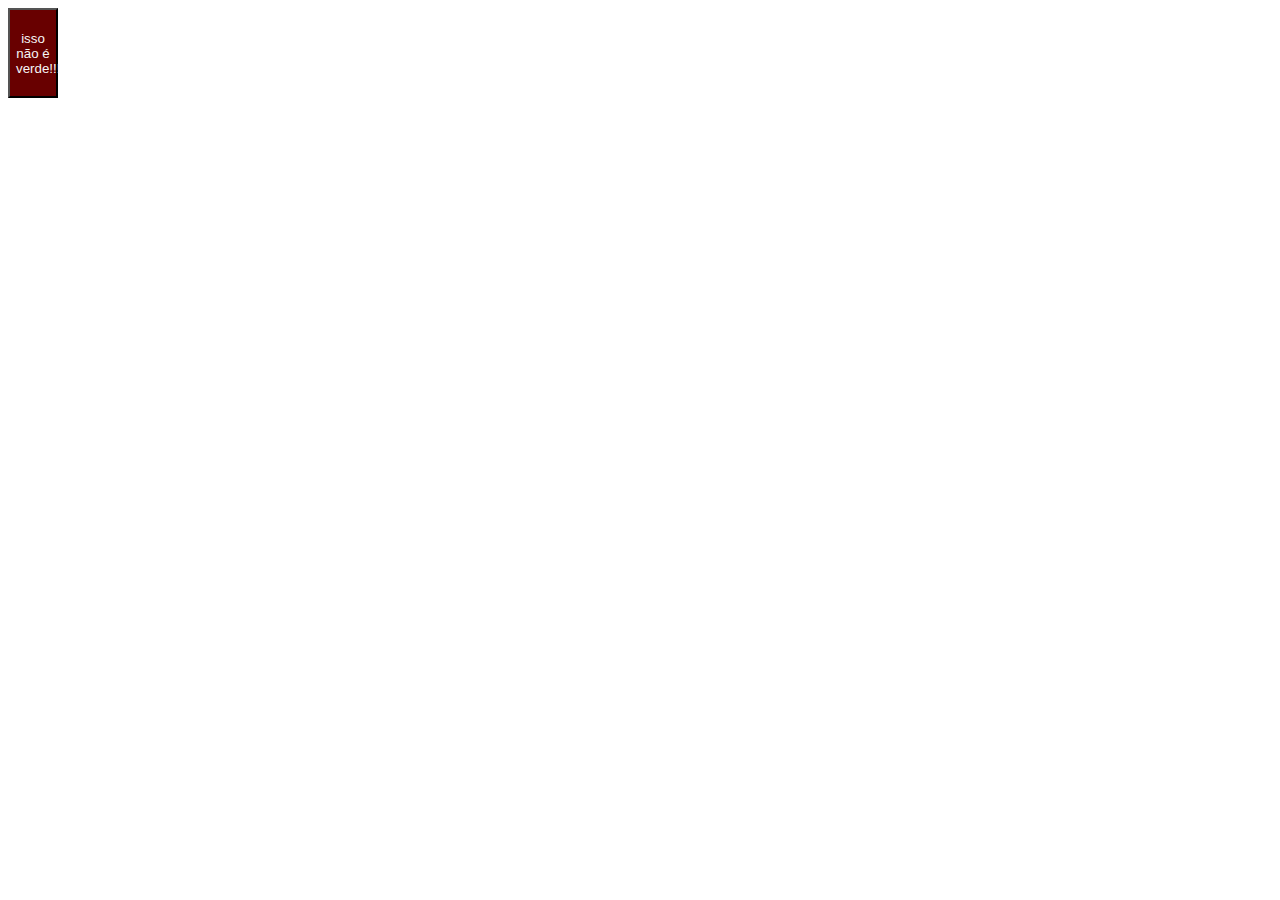
==== index.html @ 51d34857 "terceira burrice do ano" ====
<!DOCTYPE html>
<html lang="pt-br">
<head>
    <meta charset="UTF-8">
    <meta name="viewport" content="width=device-width, initial-scale=1.0">
    <title>Document</title>
</head>
<script src="script/scrpit.js"></script>
<link rel="stylesheet" href="estilo/basico.css">
<body>
    <button class="botao" onclick="aperta"> isso não é verde!!!</button>
</body>
</html>
---- estilo/basico.css ----
.botao{
    background-color: rgb(104, 0, 0);
    color: whitesmoke;
    text-align: center;
    width: 50px;
    height: 90px;
}
body{
    background-color: white;
}
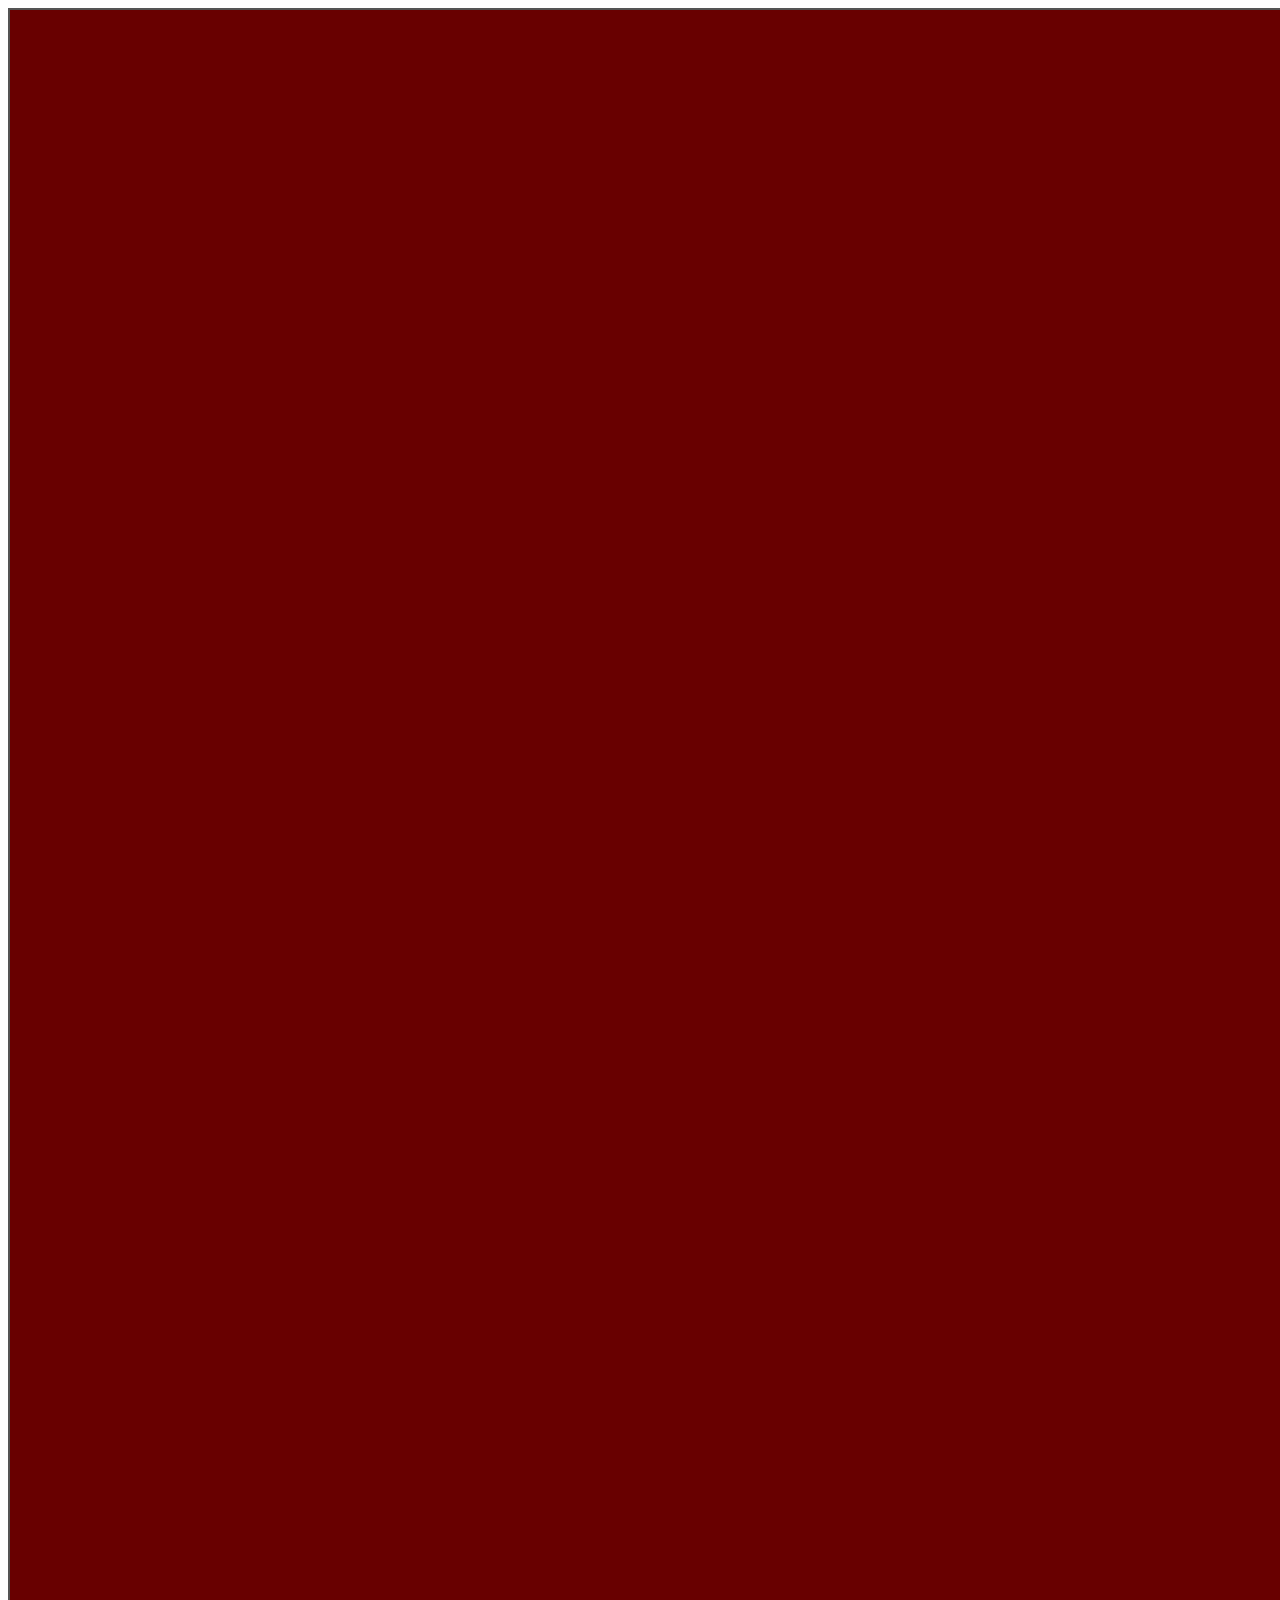
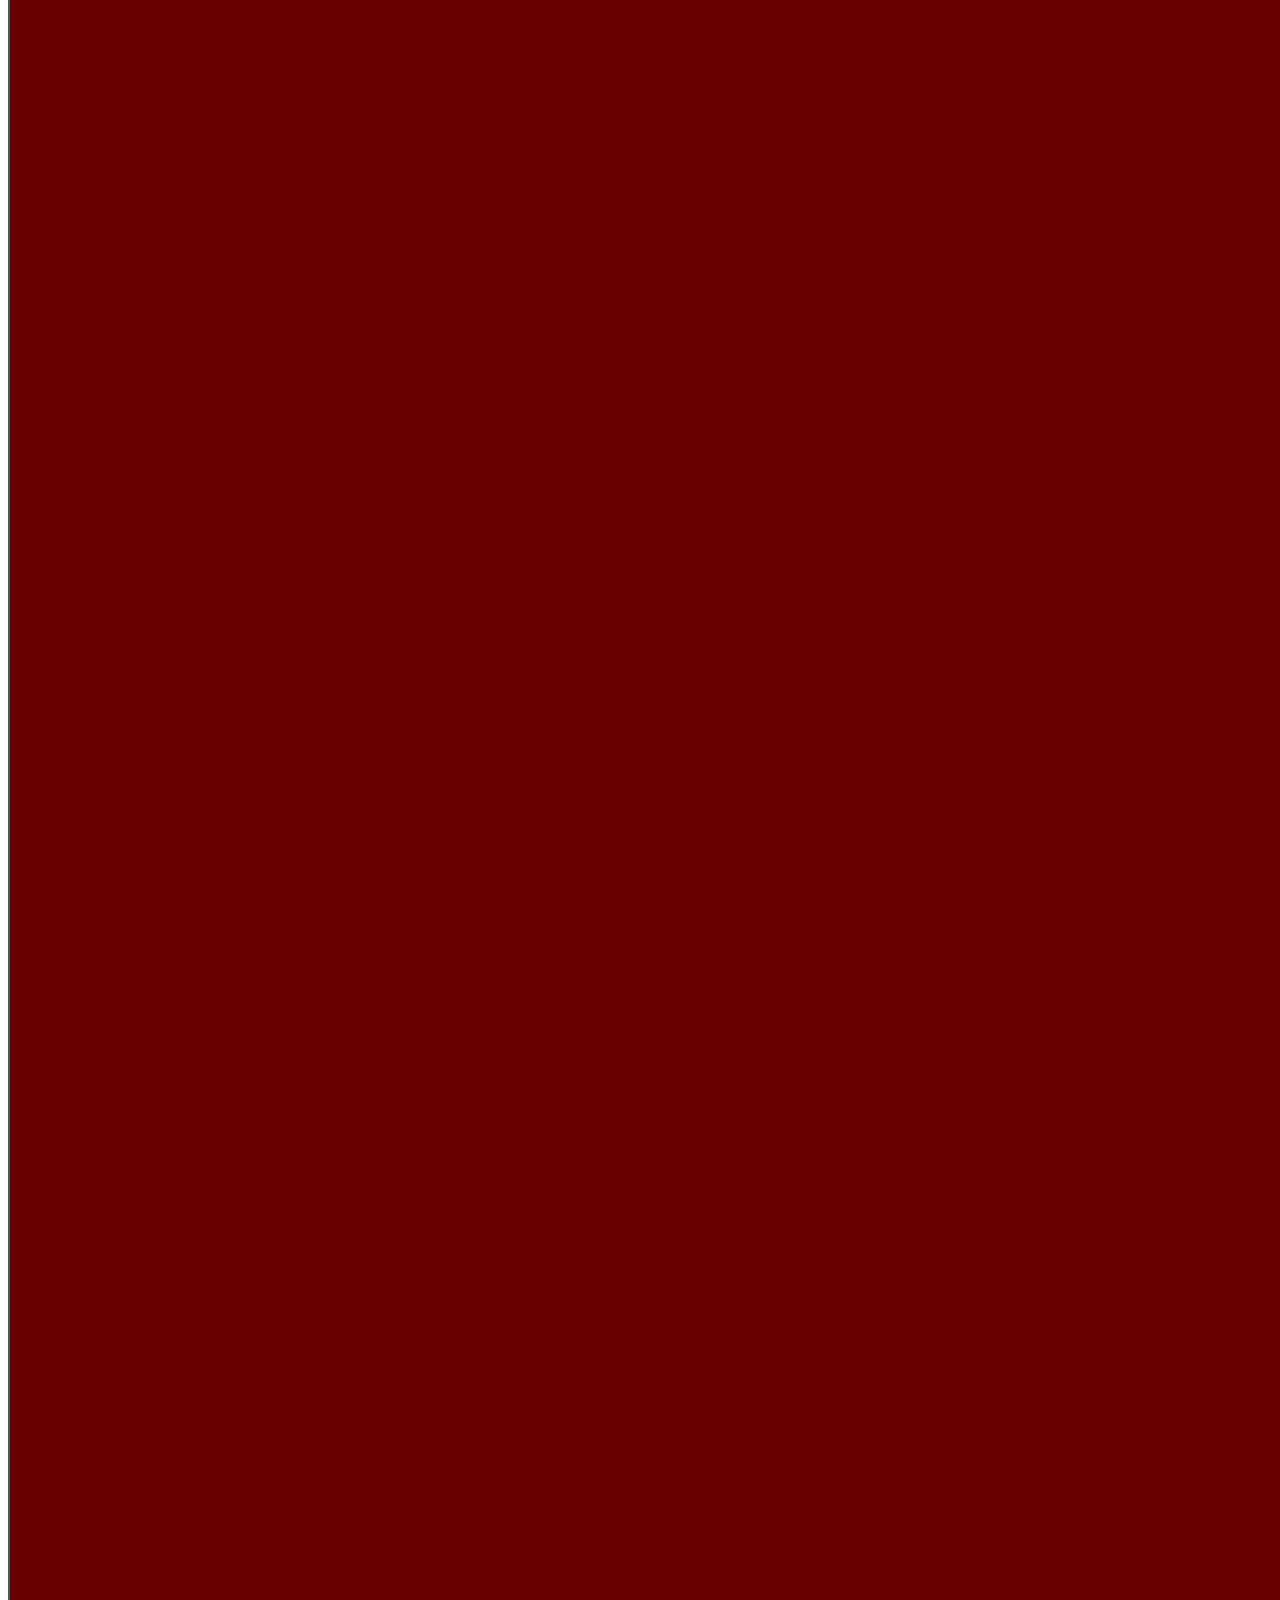
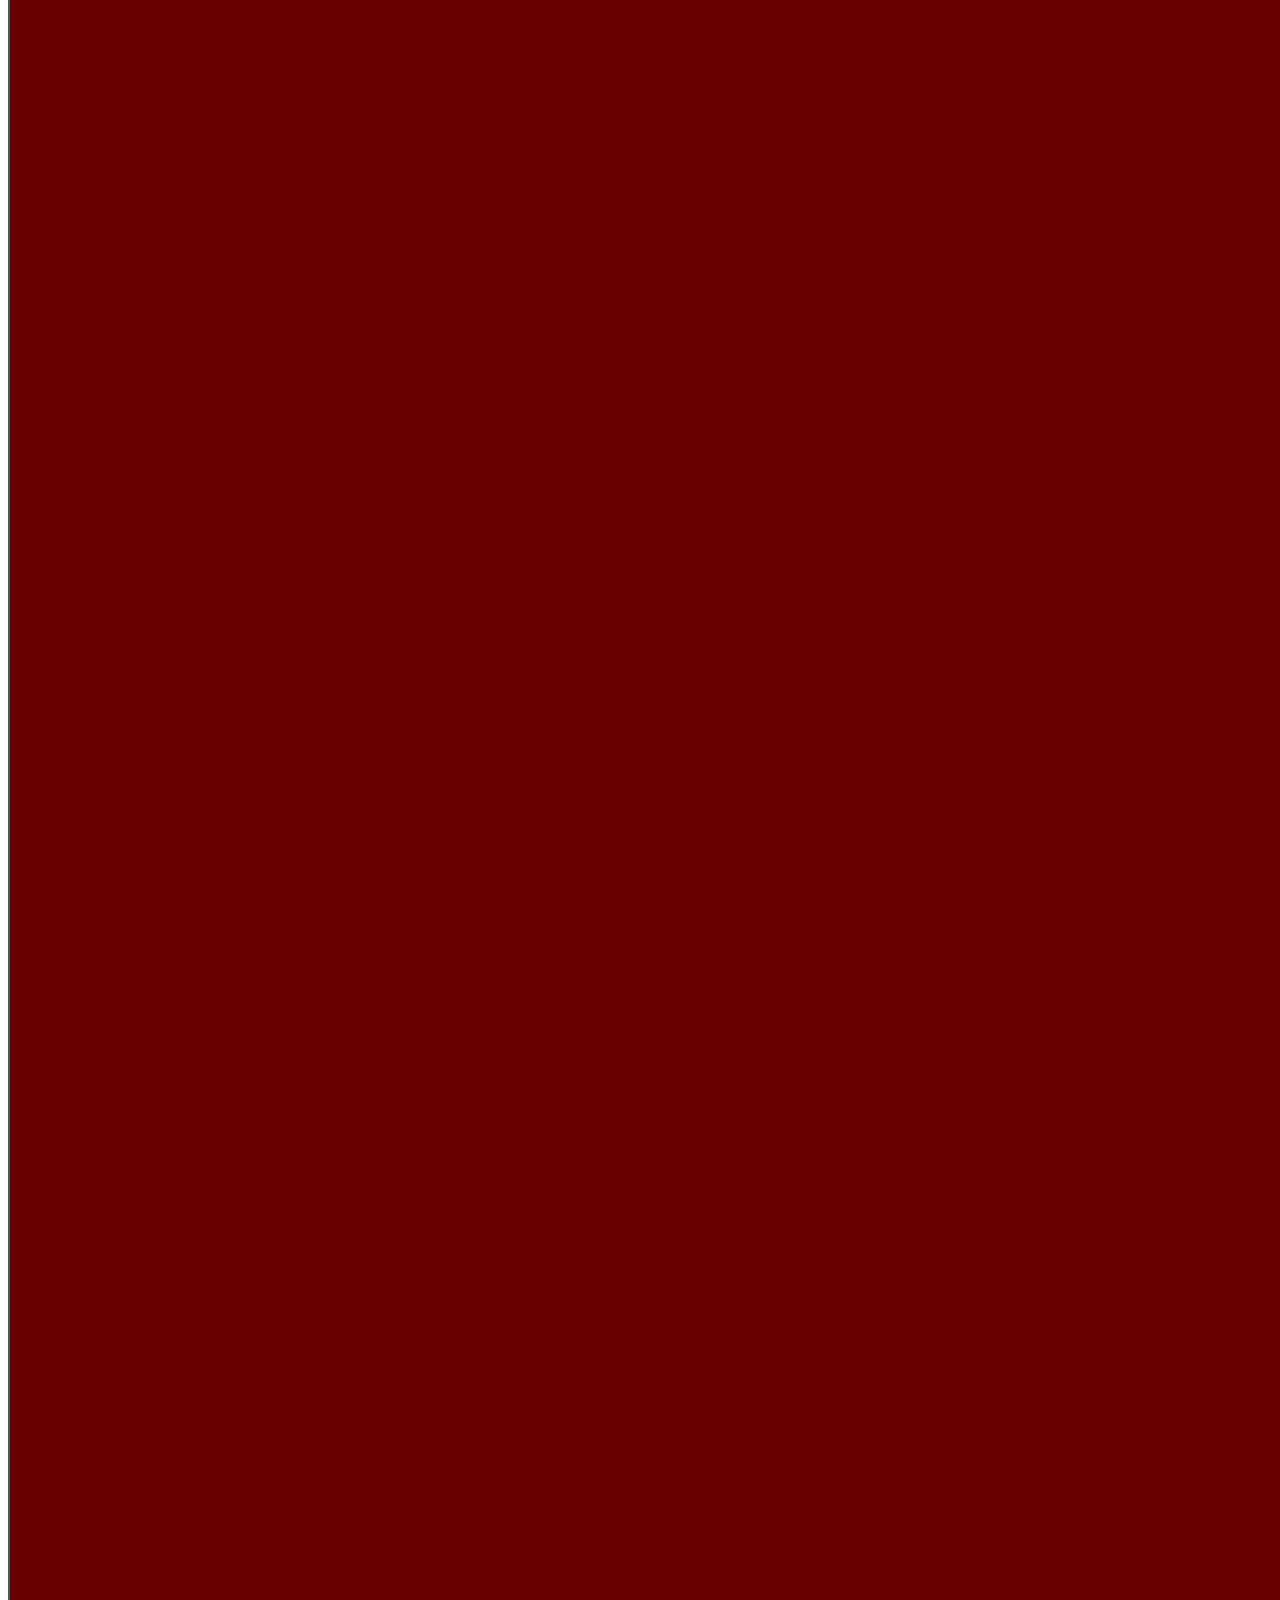
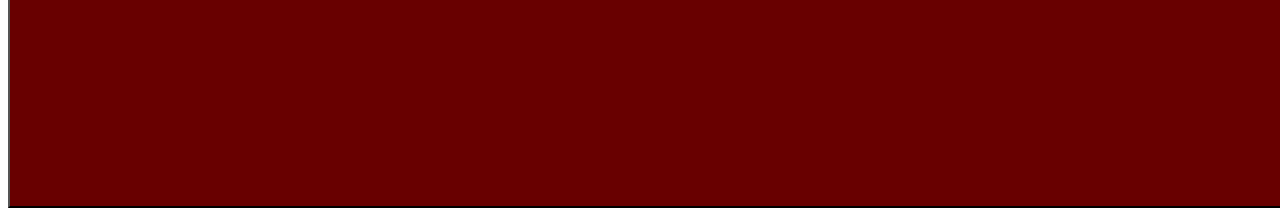
==== commit c2a598eb: "quinta burrice do ano" ====
--- a/index.html
+++ b/index.html
@@ -8,6 +8,6 @@
 <script src="script/scrpit.js"></script>
 <link rel="stylesheet" href="estilo/basico.css">
 <body>
-    <button class="botao" onclick="aperta"> isso não é verde!!!</button>
+    <button class="botao" onclick="aperta()"> isso não é verde!!!</button>
 </body>
 </html>--- a/estilo/basico.css
+++ b/estilo/basico.css
@@ -2,8 +2,8 @@
     background-color: rgb(104, 0, 0);
     color: whitesmoke;
     text-align: center;
-    width: 50px;
-    height: 90px;
+    width: 9000px;
+    height: 5000px;
 }
 body{
     background-color: white;
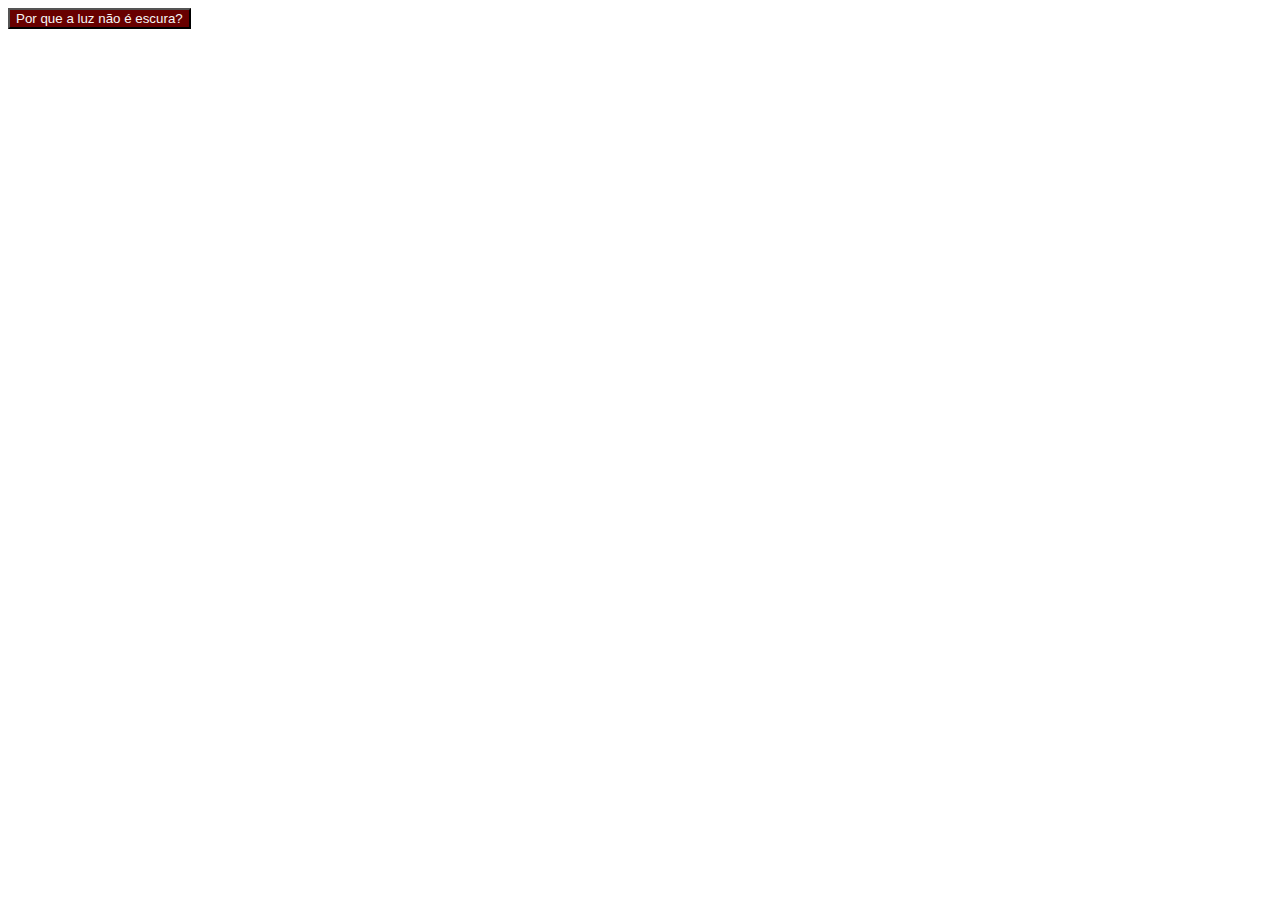
==== commit 5f30c68a: "oitava burrice do ano" ====
--- a/index.html
+++ b/index.html
@@ -5,9 +5,9 @@
     <meta name="viewport" content="width=device-width, initial-scale=1.0">
     <title>Document</title>
 </head>
-<script src="script/scrpit.js"></script>
+<script src="script/script.js"></script>
 <link rel="stylesheet" href="estilo/basico.css">
 <body>
-    <button class="botao" onclick="aperta()"> isso não é verde!!!</button>
+    <button class="botao" onclick="aperta()">Por que a luz não é escura?</button>
 </body>
 </html>--- a/estilo/basico.css
+++ b/estilo/basico.css
@@ -2,8 +2,7 @@
     background-color: rgb(104, 0, 0);
     color: whitesmoke;
     text-align: center;
-    width: 9000px;
-    height: 5000px;
+  
 }
 body{
     background-color: white;
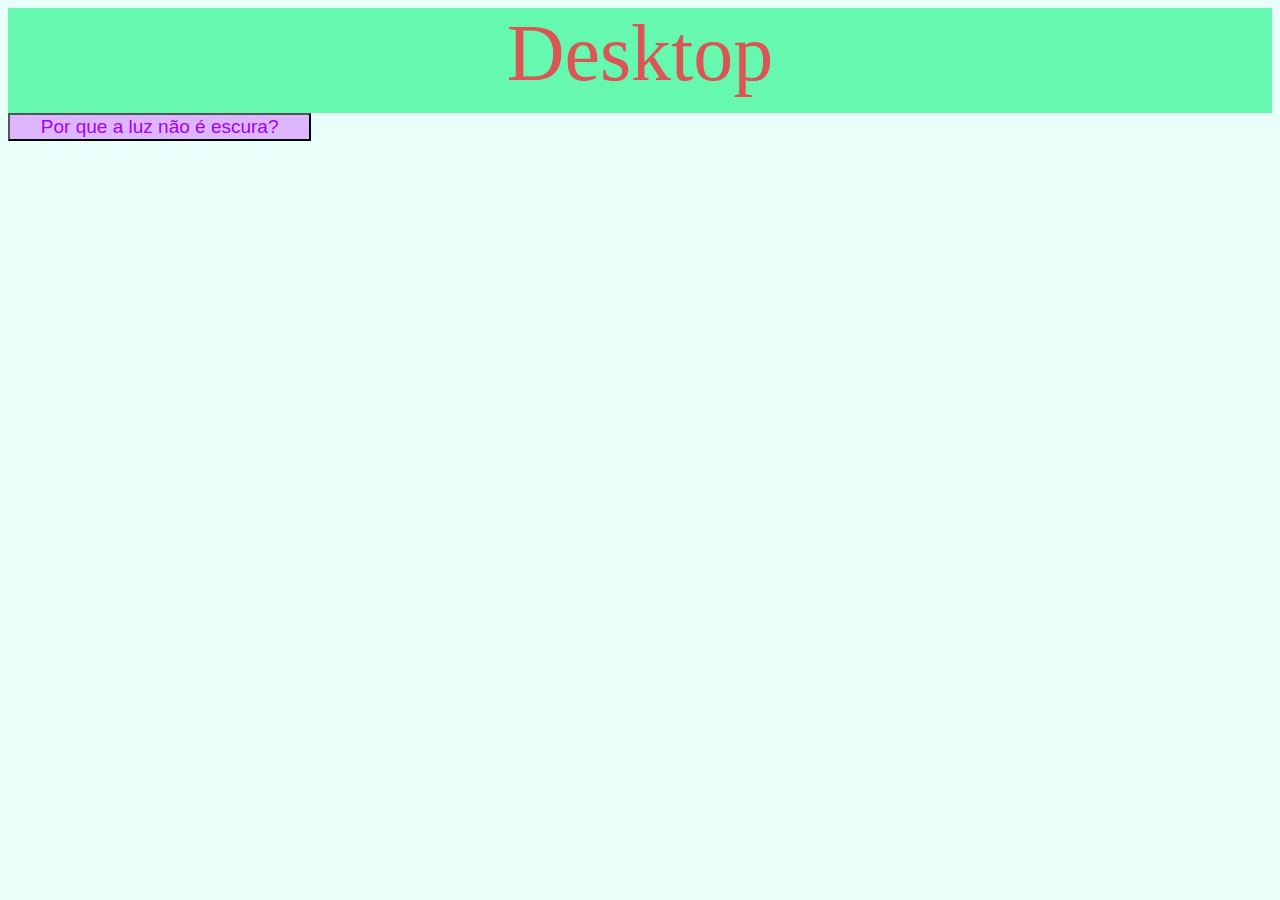
==== commit dcd29b9d: "perdi a conta de burrices esse ano ;-----;" ====
--- a/index.html
+++ b/index.html
@@ -8,6 +8,16 @@
 <script src="script/script.js"></script>
 <link rel="stylesheet" href="estilo/basico.css">
 <body>
+
+    <header class="barra">
+        <span class="mobile">Mobile</span>
+        <span class="tablet">Tablet</span>
+        <span class="desktop">Desktop</span>
+    </header>
+
+   <section class="conteudo">
     <button class="botao" onclick="aperta()">Por que a luz não é escura?</button>
+   </section>
+
 </body>
-</html>+</html>
--- a/estilo/basico.css
+++ b/estilo/basico.css
@@ -2,8 +2,101 @@
     background-color: rgb(104, 0, 0);
     color: whitesmoke;
     text-align: center;
-  
+    width: 74%;
+    height: 47%;
+    font-size: 40px;
+    margin-top: 50%;
 }
+
+.conteudo{
+    text-align: center;
+}
+
 body{
     background-color: white;
+}
+
+.barra{
+    width: 100%;
+    height: 70px;
+    text-align: center;
+    background-color: crimson;
+}
+
+.mobile{
+    font-size: 50px;
+    color: rgb(2, 155, 160);
+}
+.tablet{
+    display: none;
+}
+
+.desktop{
+    display: none;
+}
+
+@media (min-width:720px) {
+    
+    .botao{
+        background-color: rgb(179, 241, 205);
+        color: rgb(255, 0, 0);
+        margin-top: 0;
+        width: 24%;
+        height: 7%;
+        font-size: 19px;
+    }
+
+    .conteudo{
+        text-align: right;
+    }
+
+    body{
+        background-color: rgb(241, 241, 241);
+    }
+    
+    .barra{
+        background-color: rgb(46, 112, 255);
+        height: 85px;
+    }
+    
+    .mobile{
+        display: none;
+    }
+
+    .tablet{
+        display: inline;
+        font-size: 60px;
+        color: orange;
+    }
+}
+
+@media (min-width:1280px) {
+    
+    .botao{
+        background-color: rgb(222, 181, 255);
+        color: rgb(162, 0, 255);
+    }
+
+    .conteudo{
+        text-align: left;
+    }
+
+    body{
+        background-color: rgb(233, 255, 250);
+    }
+    
+    .barra{
+        background-color: rgb(103, 248, 176);
+        height: 105px;
+    }
+    
+    .tablet{
+        display: none;
+    }
+
+    .desktop{
+        display: inline;
+        font-size: 80px;
+        color: rgb(219, 85, 85);
+    }
 }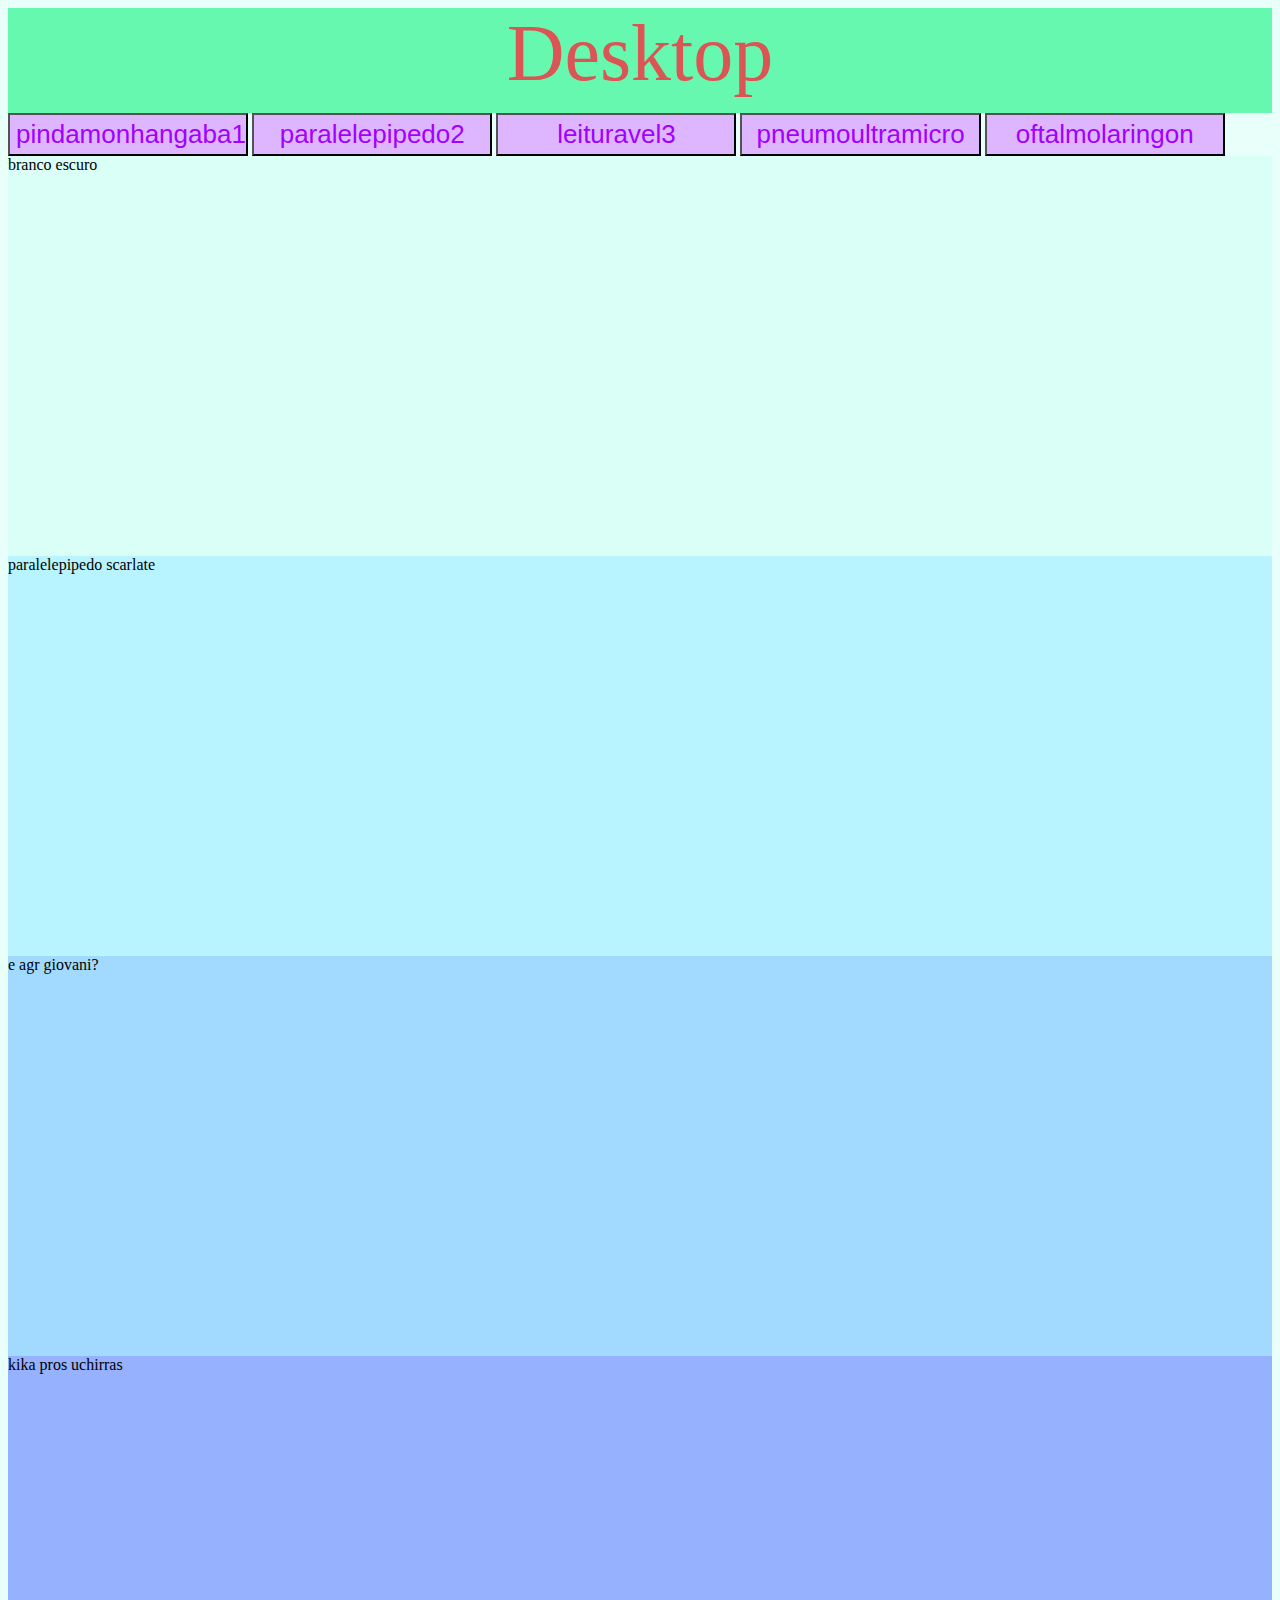
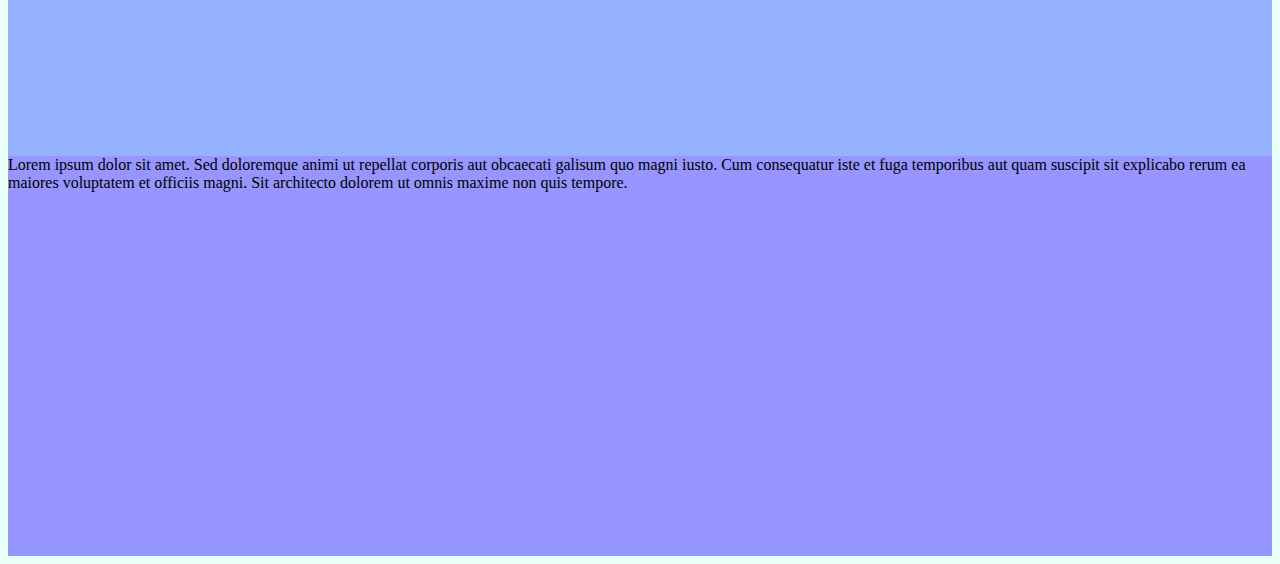
==== commit 422fb818: "BRENO FOI INCAPAZ DE FAZER O CÓDIGO" ====
--- a/index.html
+++ b/index.html
@@ -1,5 +1,6 @@
 <!DOCTYPE html>
 <html lang="pt-br">
+
 <head>
     <meta charset="UTF-8">
     <meta name="viewport" content="width=device-width, initial-scale=1.0">
@@ -7,6 +8,7 @@
 </head>
 <script src="script/script.js"></script>
 <link rel="stylesheet" href="estilo/basico.css">
+
 <body>
 
     <header class="barra">
@@ -15,9 +17,27 @@
         <span class="desktop">Desktop</span>
     </header>
 
-   <section class="conteudo">
-    <button class="botao" onclick="aperta()">Por que a luz não é escura?</button>
-   </section>
+    <section class="conteudo">
+        <div class="btn">
+            <button class="botao" id="btn1" onclick="abrirraba(1);">pindamonhangaba1</button>
+            <button class="botao" id="btn2" onclick="abrirraba(2);">paralelepipedo2</button>
+            <button class="botao" id="btn3" onclick="abrirraba(3);">leituravel3</button>
+            <button class="botao" id="btn4" onclick="abrirraba(4);">pneumoultramicro</button>
+            <button class="botao" id="btn5" onclick="abrirraba(5);">oftalmolaringon</button>
+        </div>
+        <div class="abas">
+            <div class="aba" id="letra_1"> branco escuro </div>
+            <div class="aba" id="letra_2"> paralelepipedo scarlate </div>
+            <div class="aba" id="letra_3"> e agr giovani? </div>
+            <div class="aba" id="letra_4"> kika pros uchirras </div>
+            <div class="aba" id="letra_5"> Lorem ipsum dolor sit amet. Sed doloremque animi ut repellat corporis aut
+                obcaecati galisum quo magni iusto. Cum consequatur iste et fuga temporibus aut quam suscipit sit
+                explicabo rerum ea maiores voluptatem et officiis magni. Sit architecto dolorem ut omnis maxime non quis
+                tempore. </div>
+
+        </div>
+    </section>
 
 </body>
-</html>
+
+</html>--- a/estilo/basico.css
+++ b/estilo/basico.css
@@ -1,69 +1,100 @@
-.botao{
+.botao {
     background-color: rgb(104, 0, 0);
     color: whitesmoke;
     text-align: center;
-    width: 74%;
+    width: 100%;
     height: 47%;
-    font-size: 40px;
-    margin-top: 50%;
+    font-size: 26px;
+    padding-top: 4px;
+    padding-bottom: 4px;
 }
 
-.conteudo{
+.aba {
+    width: 100%;
+    height: 400px;
+}
+
+#letra_1 {
+    background-color: rgb(217, 255, 247);
+
+}
+
+#letra_2 {
+    background-color: rgb(184, 244, 255);
+
+}
+
+#letra_3 {
+    background-color: rgb(162, 218, 255);
+
+}
+
+#letra_4 {
+    background-color: rgb(150, 178, 255);
+
+}
+
+#letra_5 {
+    background-color: rgb(151, 149, 255);
+
+}
+
+.conteudo {
     text-align: center;
 }
 
-body{
+body {
     background-color: white;
 }
 
-.barra{
+.barra {
     width: 100%;
     height: 70px;
     text-align: center;
     background-color: crimson;
 }
 
-.mobile{
+.mobile {
     font-size: 50px;
     color: rgb(2, 155, 160);
 }
-.tablet{
+
+.tablet {
     display: none;
 }
 
-.desktop{
+.desktop {
     display: none;
 }
 
-@media (min-width:720px) {
-    
-    .botao{
+@media (min-width:800px) {
+
+    .botao {
         background-color: rgb(179, 241, 205);
         color: rgb(255, 0, 0);
         margin-top: 0;
-        width: 24%;
-        height: 7%;
-        font-size: 19px;
+        width: 19%;
+        
     }
 
-    .conteudo{
+    .conteudo {
         text-align: right;
     }
 
-    body{
+    body {
         background-color: rgb(241, 241, 241);
     }
-    
-    .barra{
+
+    .barra {
         background-color: rgb(46, 112, 255);
         height: 85px;
     }
-    
-    .mobile{
+
+    .mobile {
         display: none;
     }
 
-    .tablet{
+    .tablet {
         display: inline;
         font-size: 60px;
         color: orange;
@@ -71,30 +102,30 @@
 }
 
 @media (min-width:1280px) {
-    
-    .botao{
+
+    .botao {
         background-color: rgb(222, 181, 255);
         color: rgb(162, 0, 255);
     }
 
-    .conteudo{
+    .conteudo {
         text-align: left;
     }
 
-    body{
+    body {
         background-color: rgb(233, 255, 250);
     }
-    
-    .barra{
+
+    .barra {
         background-color: rgb(103, 248, 176);
         height: 105px;
     }
-    
-    .tablet{
+
+    .tablet {
         display: none;
     }
 
-    .desktop{
+    .desktop {
         display: inline;
         font-size: 80px;
         color: rgb(219, 85, 85);
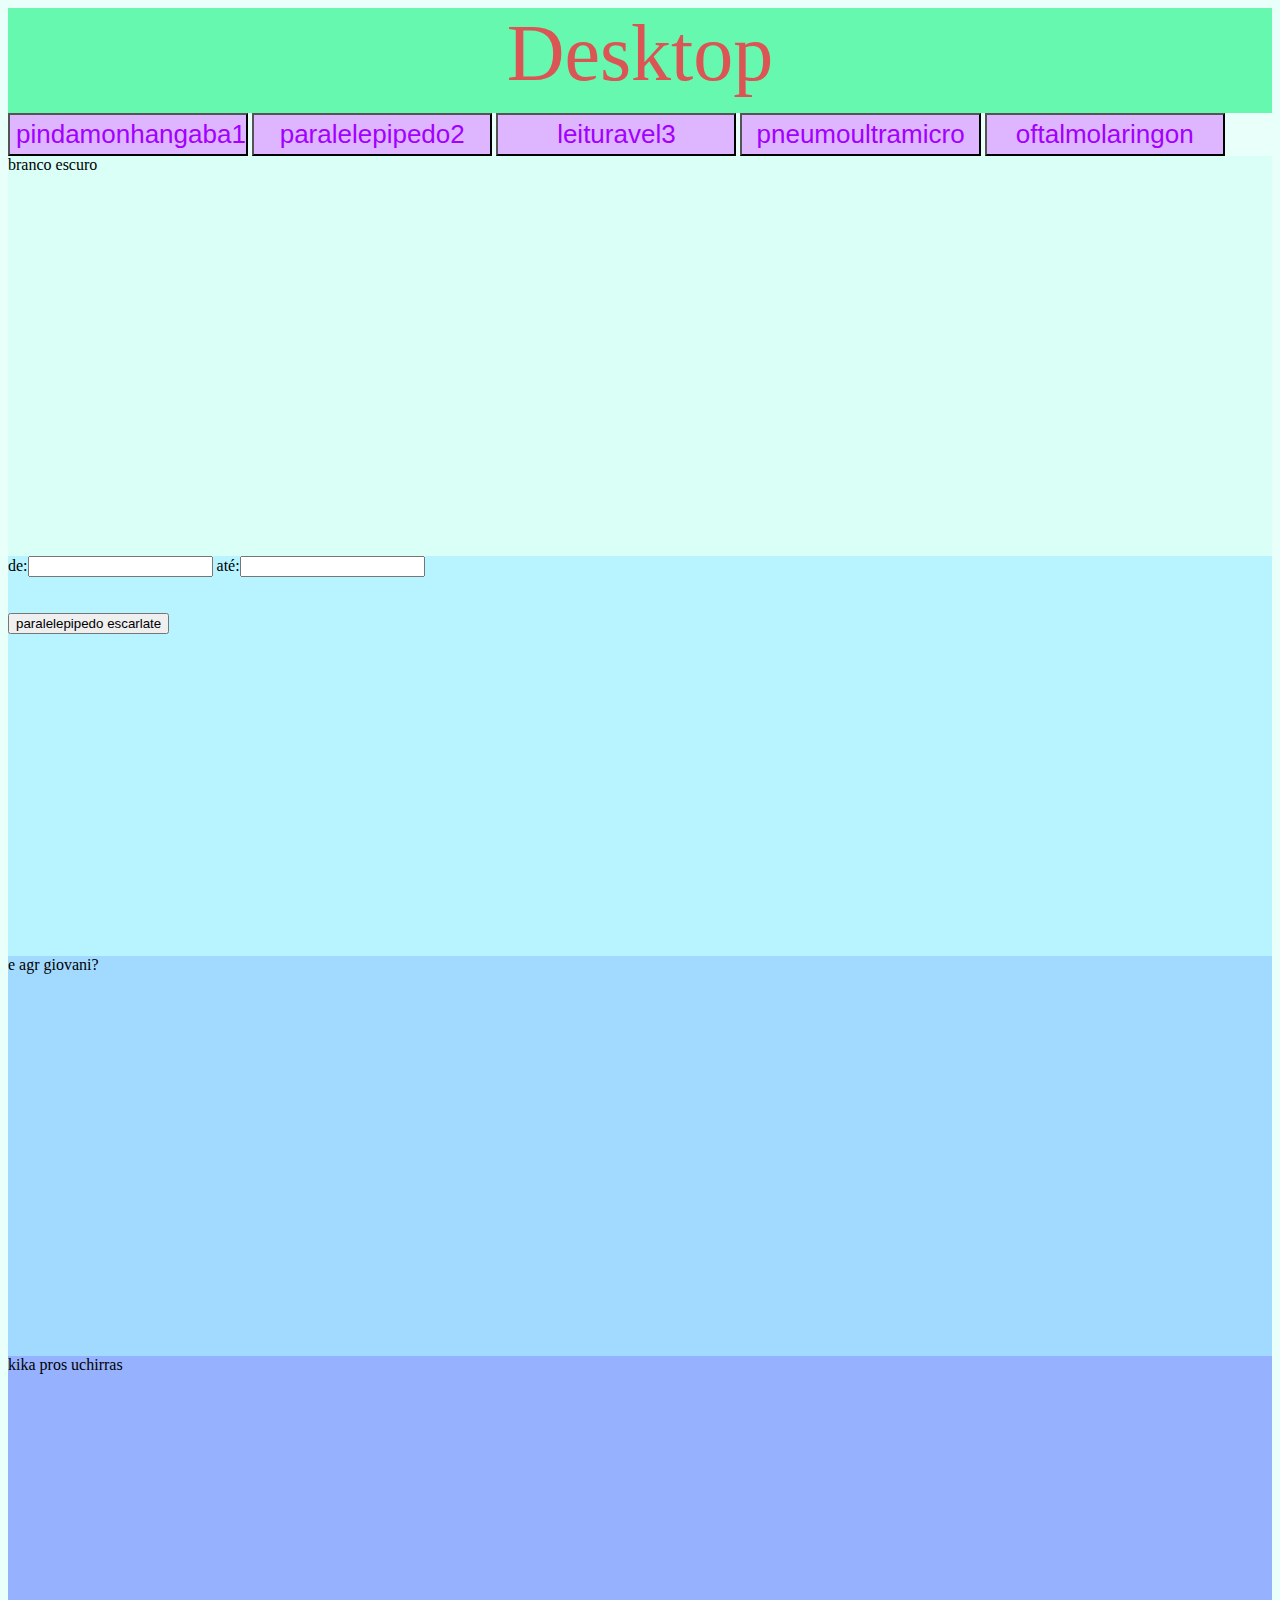
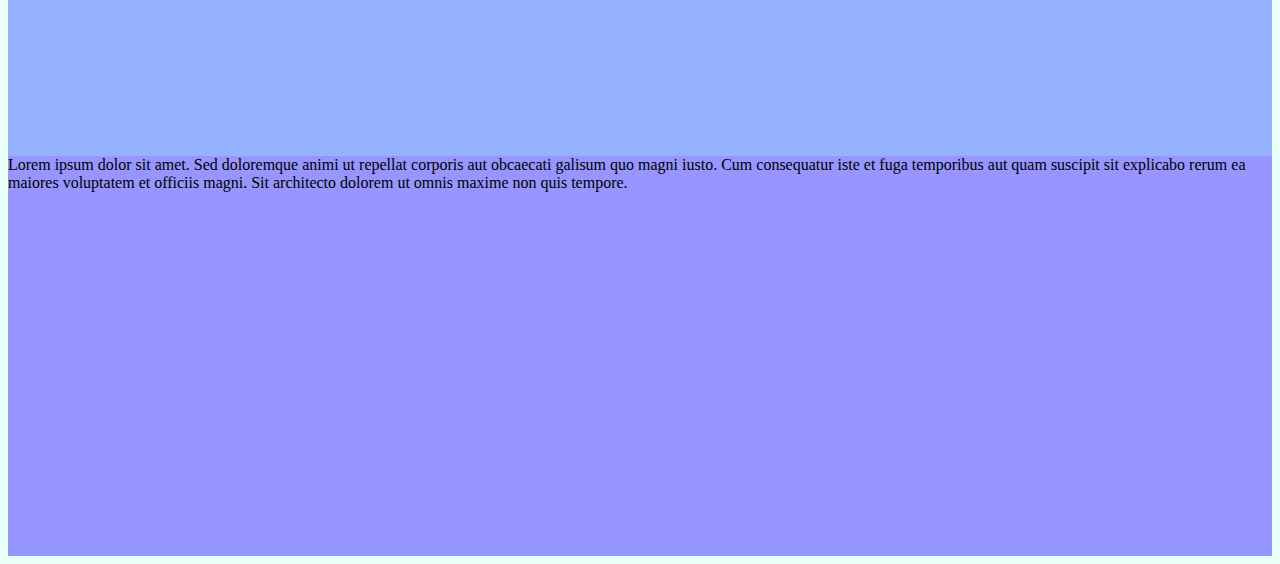
==== commit a7a5dd61: "Add files via upload" ====
--- a/index.html
+++ b/index.html
@@ -26,11 +26,30 @@
             <button class="botao" id="btn5" onclick="abrirraba(5);">oftalmolaringon</button>
         </div>
         <div class="abas">
-            <div class="aba" id="letra_1"> branco escuro </div>
-            <div class="aba" id="letra_2"> paralelepipedo scarlate </div>
-            <div class="aba" id="letra_3"> e agr giovani? </div>
-            <div class="aba" id="letra_4"> kika pros uchirras </div>
-            <div class="aba" id="letra_5"> Lorem ipsum dolor sit amet. Sed doloremque animi ut repellat corporis aut
+            <div class="aba" id="aba1"> branco escuro </div>
+
+
+            <div class="aba" id="aba2"> 
+                
+                de:<input type="number" id="inicio">
+                até:<input type="number" id="fim"> <br>
+
+                <div id="saida"> <span id="valor"> </span> </div> <br> <br>
+
+                <button onclick="contar()">paralelepipedo escarlate</button>
+            
+            </div>
+
+            
+
+
+            <div class="aba" id="aba3"> e agr giovani? </div>
+
+
+            <div class="aba" id="aba4"> kika pros uchirras </div>
+
+
+            <div class="aba" id="aba5"> Lorem ipsum dolor sit amet. Sed doloremque animi ut repellat corporis aut
                 obcaecati galisum quo magni iusto. Cum consequatur iste et fuga temporibus aut quam suscipit sit
                 explicabo rerum ea maiores voluptatem et officiis magni. Sit architecto dolorem ut omnis maxime non quis
                 tempore. </div>
--- a/estilo/basico.css
+++ b/estilo/basico.css
@@ -14,27 +14,27 @@
     height: 400px;
 }
 
-#letra_1 {
+#aba1 {
     background-color: rgb(217, 255, 247);
 
 }
 
-#letra_2 {
+#aba2 {
     background-color: rgb(184, 244, 255);
 
 }
 
-#letra_3 {
+#aba3 {
     background-color: rgb(162, 218, 255);
 
 }
 
-#letra_4 {
+#aba4 {
     background-color: rgb(150, 178, 255);
 
 }
 
-#letra_5 {
+#aba5 {
     background-color: rgb(151, 149, 255);
 
 }
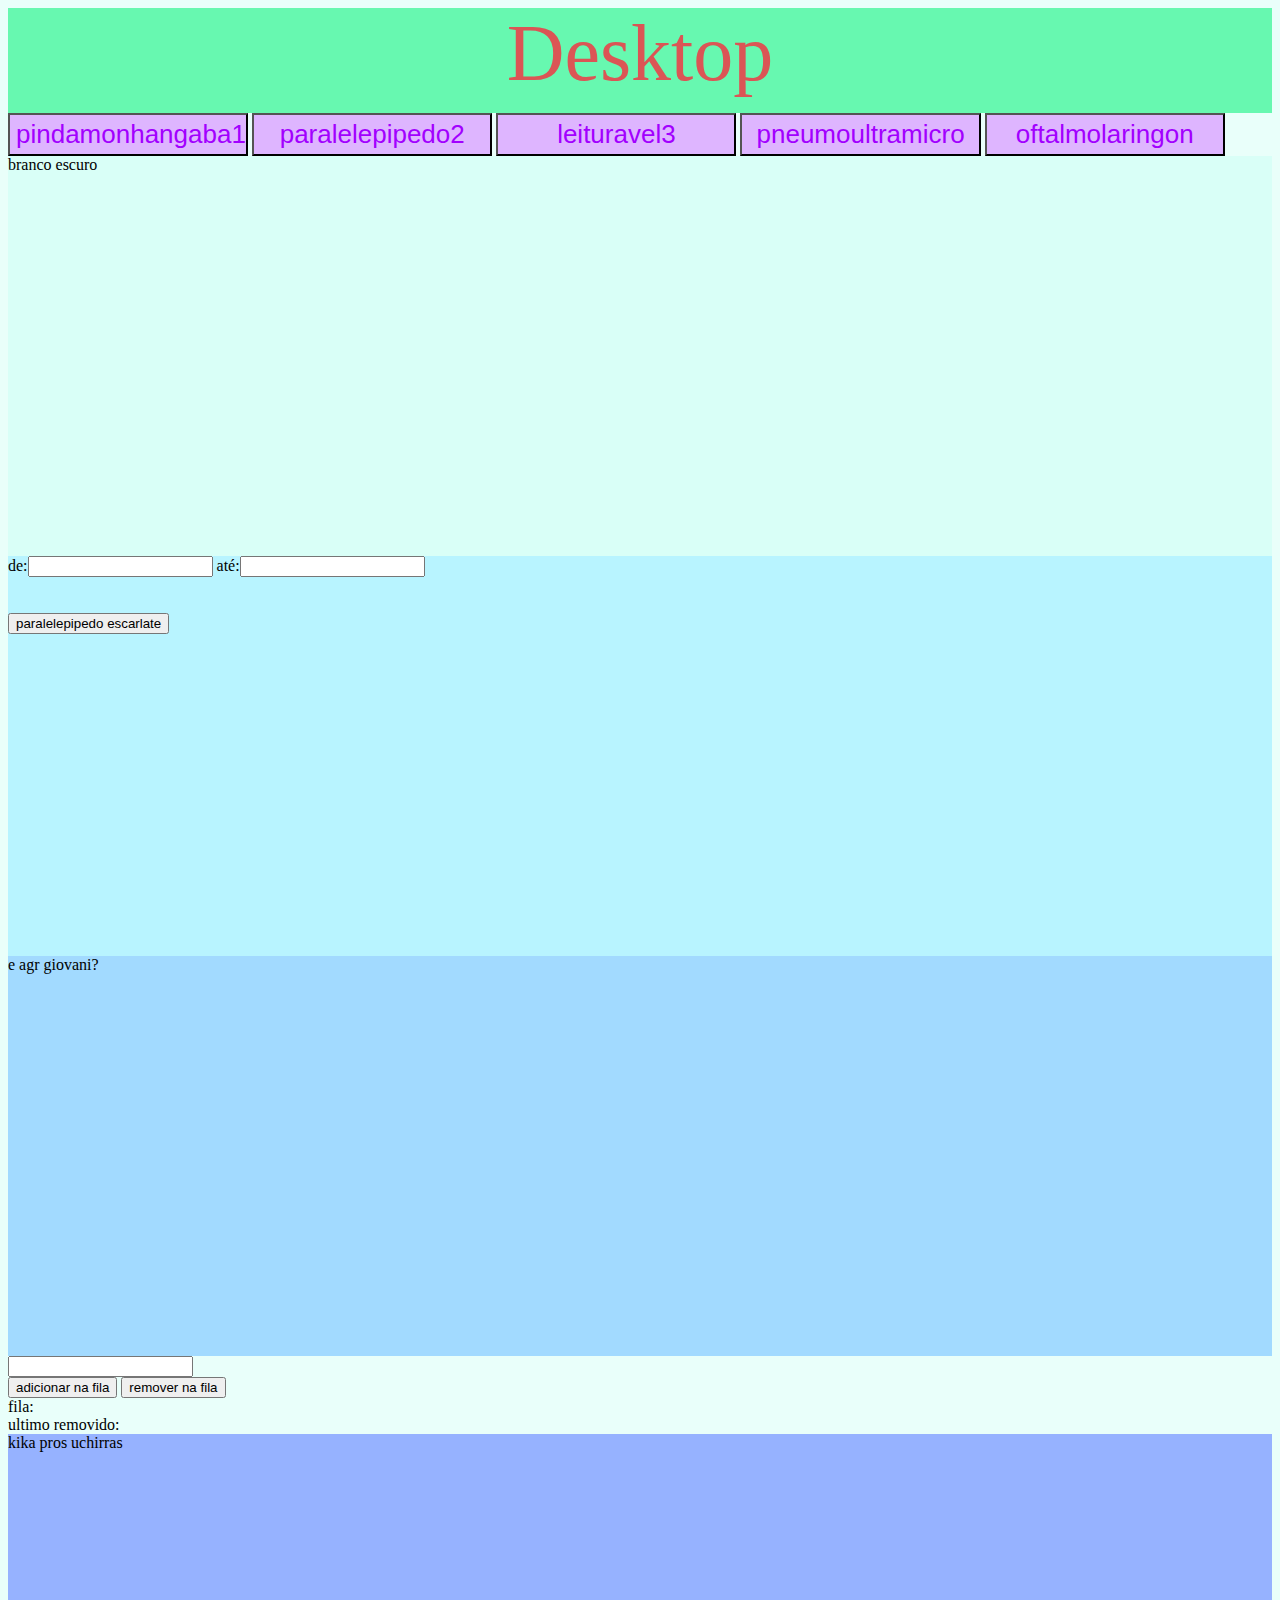
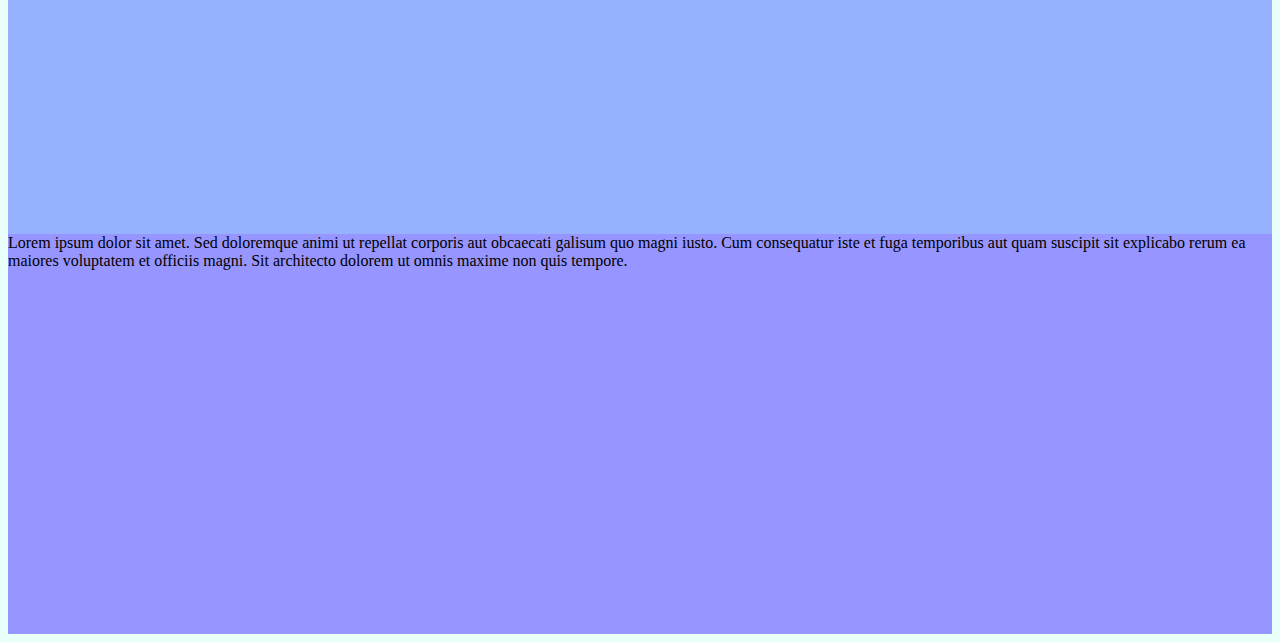
==== commit 25b11552: "Add files via upload" ====
--- a/index.html
+++ b/index.html
@@ -44,7 +44,19 @@
 
 
             <div class="aba" id="aba3"> e agr giovani? </div>
-
+            
+            
+                <input type="text" id="valor2">
+        
+            <div>
+                <button id="btninserir">adicionar na fila</button>
+                <button id="btnremover">remover na fila</button>
+            </div>
+            <div>
+                fila:  <span id="saida_fila"></span> <br>
+                ultimo removido: <span id="removido_fila"></span>
+            </div>
+      
 
             <div class="aba" id="aba4"> kika pros uchirras </div>
 
@@ -55,6 +67,9 @@
                 tempore. </div>
 
         </div>
+
+        
+
     </section>
 
 </body>
